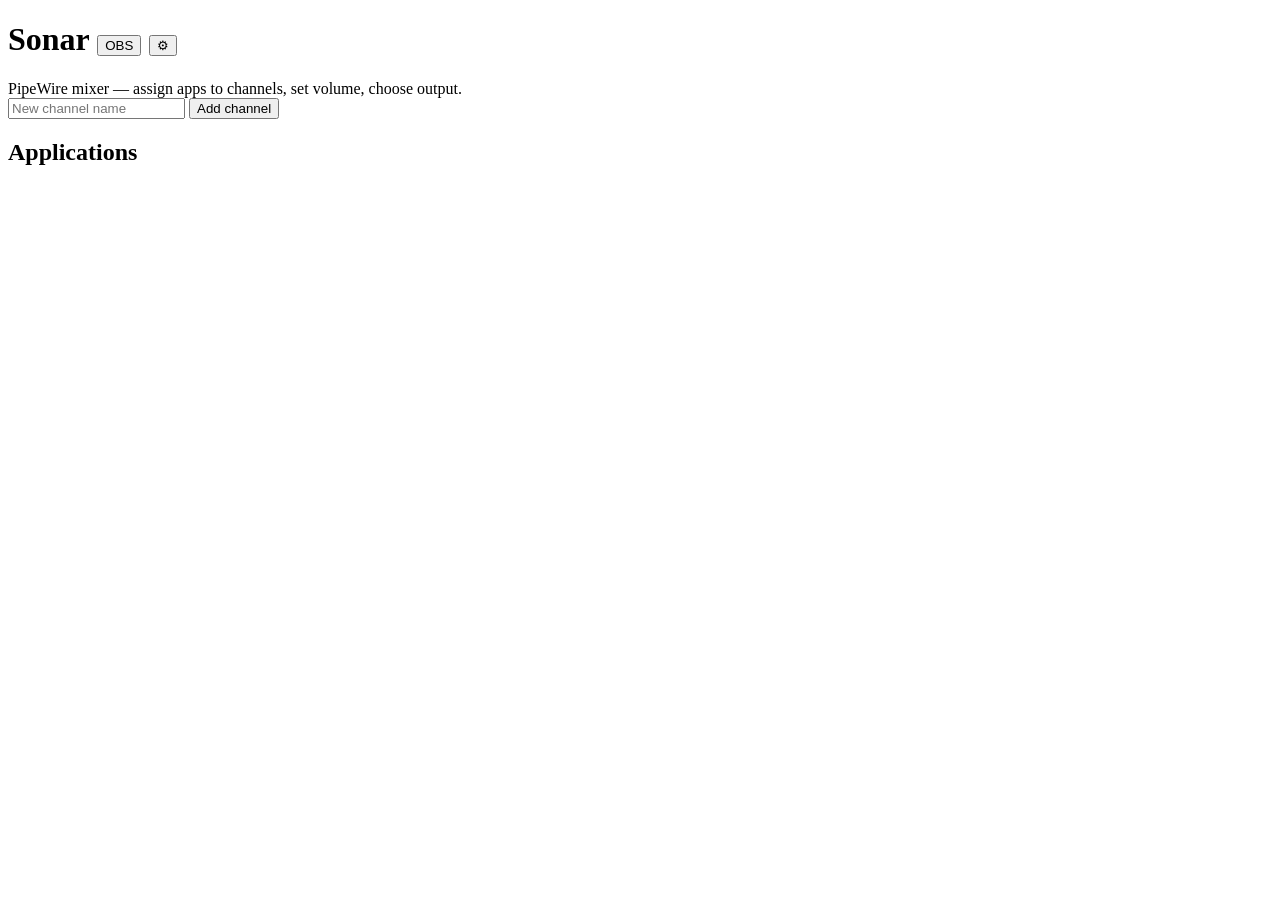
==== src/main/resources/static/index.html @ e2aaceda "Save Bass, Voice and Treble in EQ profiles "Save as..." stores the tone with the points, picking a p" ====
<!doctype html>
<html lang="en">
<head>
<meta charset="utf-8">
<meta name="viewport" content="width=device-width, initial-scale=1">
<title>Sonar</title>
<link rel="icon" type="image/png" href="/favicon.png" />
<link rel="stylesheet" href="/sonar.css" />
</head>
<body>
<div class="sweep" aria-hidden="true"></div>
<main>
  <h1>Sonar <small id="version" class="version"></small><small id="headset" class="version" hidden title="Headset batteries: Arctis (and the spare in its base station), Bluetooth headphones"></small><span><button title="OBS recording" onclick="openObs()">OBS</button> <button title="Preferences" onclick="loadHotkey().catch(() => {}); $('prefs').showModal()">⚙</button></span></h1>
  <div class="sub">PipeWire mixer — assign apps to channels, set volume, choose output.</div>

  <div class="chatmix" id="chatmix" hidden title="Double-click to centre">
    <b>ChatMix</b>
    <span class="side" id="cmGame"></span>
    <input type="range" id="cmSlider" min="-100" max="100" step="1" value="0" oninput="chatMixChanged()" ondblclick="this.value = 0; chatMixChanged()" />
    <span class="side" id="cmChat"></span>
  </div>
  <div class="grid" id="channels"></div>
  <div class="addbar">
    <input type="text" id="newName" placeholder="New channel name" />
    <button onclick="addChannel()">Add channel</button>
  </div>

  <div class="section">
    <h2>Applications</h2>
    <div id="apps"></div>
  </div>
</main>
<!-- overlay only: OBS as a second panel beside the mixer (a real window would take focus from the game) -->
<aside id="obsSide" hidden><iframe id="obsFrame" title="OBS"></iframe></aside>

<dialog id="prefs">
  <h2>Preferences</h2>
  <fieldset>
    <legend>Hotkey opens</legend>
    <label><input type="radio" name="hotkeyOpens" value="overlay" /> Overlay (on top of games)</label>
    <label><input type="radio" name="hotkeyOpens" value="window" /> Window</label>
    <label class="hotkey">Key <input type="text" id="hotkey" readonly placeholder="…" title="Click, then press the new key combination"
      onkeydown="captureHotkey(event)" /></label>
    <div class="hint" id="hotkeyHint">Click the field, then press the new combination (e.g. Ctrl+Alt+S).</div>
  </fieldset>
  <fieldset>
    <legend>Applications</legend>
    <label><input type="checkbox" name="autoRoute" /> Auto-assign apps to channels</label>
    <div class="hint">Off: unassigned apps stay on the default output.</div>
  </fieldset>
  <fieldset>
    <legend>Display</legend>
    <label><input type="checkbox" name="meters" /> Level meters</label>
    <div class="hint">Meters keep the mic in use while Sonar is open.</div>
  </fieldset>
  <footer><button onclick="$('prefs').close()">Close</button></footer>
</dialog>


<dialog id="eq" class="eq">
  <h2 id="eqTitle">EQ</h2>
  <div class="eqrow">
    <select id="eqProfile" onchange="pickProfile(this.value)"></select>
    <button onclick="saveProfile()">Save as…</button>
    <button class="danger" id="eqDelete" onclick="deleteProfile()">Delete</button>
    <button id="eqViewBtn" onclick="setEqView(eqView === 'curve' ? 'sliders' : 'curve')"></button>
  </div>
  <div class="bands" id="eqSliders"></div>
  <svg id="eqGraph" class="eqgraph" viewBox="0 0 600 250"></svg>
  <div class="eqband" id="eqBand" onchange="editBand()">
    <span id="eqBandName"></span>
    <select id="eqType">
      <option value="peaking">Peak</option><option value="lowshelf">Low shelf</option><option value="highshelf">High shelf</option>
      <option value="lowpass">Low pass</option><option value="highpass">High pass</option>
    </select>
    <label>Freq <input type="number" id="eqFreq" min="20" max="20000" step="1"> Hz</label>
    <label>Gain <input type="number" id="eqGain" step="0.5"> dB</label>
    <label>Q <input type="number" id="eqQ" min="0.1" max="10" step="0.1"></label>
    <button onclick="removeBand()">Remove</button>
  </div>
  <div class="eqtone" oninput="toneChanged()">
    <label>Bass <input type="range" min="-12" max="12" step="0.5"> <span></span></label>
    <label>Voice <input type="range" min="-12" max="12" step="0.5"> <span></span></label>
    <label>Treble <input type="range" min="-12" max="12" step="0.5"> <span></span></label>
  </div>
  <footer><button onclick="$('eq').close()">Close</button></footer>
</dialog>

<script src="/common.js"></script>
<script>
if (new URLSearchParams(location.search).has('overlay')) {
  document.documentElement.classList.add('overlay');
  // clicking the dimmed backdrop closes the overlay (sonar-window.py listens for this message)
  document.body.addEventListener('click', (e) => {
    if (e.target === document.body) window.webkit?.messageHandlers?.sonar?.postMessage('close');
  });
  // The overlay doesn't take the keyboard (a fullscreen game would minimize), except while typing:
  // a click into a text field (or the EQ graph: arrow keys) asks for it, a click anywhere else hands it back.
  // Same around prompt().
  const post = (m) => window.webkit?.messageHandlers?.sonar?.postMessage(m);
  const isText = (el) => el.closest?.('input[type=text], input[type=number], input:not([type]), textarea, .eqgraph, .bands, .eqtone');
  document.addEventListener('pointerdown', (e) => post(isText(e.target) ? 'keyboard' : 'nokeyboard'), true);
  const nativePrompt = window.prompt.bind(window);
  window.prompt = (...args) => {
    post('keyboard');
    try { return nativePrompt(...args); } finally { post('nokeyboard'); }
  };
  new ResizeObserver(fitSweep).observe(document.querySelector('main'));
  window.addEventListener('resize', fitSweep);
}
// Overlay: the sweep covers just the mixer panel, not the whole screen.
function fitSweep() {
  const r = document.querySelector('main').getBoundingClientRect();
  Object.assign(document.querySelector('.sweep').style,
    { left: r.left + 'px', top: r.top + 'px', width: r.width + 'px', height: r.height + 'px' });
}

let devices = [];
let prefs = { meters: true };
let sources = [];
let channelsCache = [];
let eqInfo = { maxGain: 12, profiles: [] };
let eqChannel = null; // channel id the EQ dialog is editing
let eqTimer;
let cmTimer;
let cmTouched = 0; // last local change: ignore the server's value briefly so it doesn't fight the drag

async function loadDevices() {
  devices = await (await fetch('/api/devices')).json();
  sources = await (await fetch('/api/sources')).json();
}

async function loadChannels() {
  channelsCache = await (await fetch('/api/channels')).json();
  renderChannels();
}

let appsLast;
async function loadApps() {
  const text = await (await fetch('/api/apps')).text();
  // rebuild only on change (the dropdowns list the channels too), or an open dropdown closes under the user
  const key = text + JSON.stringify(channelsCache);
  if (key === appsLast) return;
  appsLast = key;
  const apps = JSON.parse(text);
  const host = $('apps');
  if (!apps.length) { host.innerHTML = '<div class="empty">No applications playing.</div>'; return; }
  host.innerHTML = '<table><thead><tr><th>App</th><th>Binary</th><th>Now playing into</th><th>Channel</th></tr></thead><tbody></tbody></table>';
  const tbody = host.querySelector('tbody');
  for (const a of apps) {
    const tr = document.createElement('tr');
    const sel = document.createElement('select');
    sel.innerHTML = `<option value="">Auto${a.autoChannel ? ' (' + esc(a.autoChannel) + ')' : ''}</option>` + channelsCache.filter(c => !c.mic)
      .map(c => `<option value="${c.id}" ${a.channelId === c.id ? 'selected' : ''}>${esc(c.name)}</option>`).join('');
    sel.onchange = () => route(a, sel.value || null);
    tr.innerHTML = `<td>${esc(a.appName)}</td><td class="chip">${esc(a.binary)}</td><td>${esc(a.sinkName)}</td>`;
    tr.lastElementChild.appendChild(sel);
    tbody.appendChild(tr);
  }
}

// --- ChatMix: -100 all Game .. +100 all Chat; the label shows each side's share ---
function renderChatMix() {
  const v = +$('cmSlider').value;
  $('cmGame').textContent = 'Game ' + (v > 0 ? 100 - v : 100) + '%';
  $('cmChat').textContent = (v < 0 ? 100 + v : 100) + '% Chat';
}
function chatMixChanged() {
  cmTouched = Date.now();
  renderChatMix();
  clearTimeout(cmTimer);
  cmTimer = setTimeout(() => api('/api/chatmix', 'POST', { mix: +$('cmSlider').value }).catch(alert), 60);
}

// follow the hardware dial on the base station (it changes chatMix server-side)
async function syncChatMix() {
  const { chatMix } = await (await fetch('/api/preferences')).json();
  if (Date.now() - cmTouched > 1500 && +$('cmSlider').value !== chatMix) {
    $('cmSlider').value = chatMix;
    renderChatMix();
  }
}

// Window: sonar-window.py opens it as its own window (a browser: a popup; same name = reused).
// Overlay: toggles a panel beside the mixer, so the game keeps focus; remembered for next time.
function openObs() {
  if (!document.documentElement.classList.contains('overlay')) {
    window.open('/obs.html', 'sonar-obs', 'width=620,height=560');
    return;
  }
  showObsSide($('obsSide').hidden);
}
function showObsSide(show) {
  $('obsSide').hidden = !show;
  fitSweep(); // the mixer panel shifts sideways to make room
  $('obsFrame').src = show ? '/obs.html' : 'about:blank'; // unloaded when hidden: stops polling OBS
  try { localStorage.setItem('obsSide', show ? '1' : ''); } catch (e) {}
}

const CHANNEL_ACCENTS = { sonar_game: '--game', sonar_chat: '--chat', sonar_media: '--media', sonar_aux: '--aux', sonar_mic: '--mic' };
function channelAccentVar(sinkName) { return `var(${CHANNEL_ACCENTS[sinkName] || '--accent'})`; }

function renderChannels() {
  // only meaningful while both default channels exist (looked up by sink name, like the server)
  $('chatmix').hidden = !['sonar_game', 'sonar_chat'].every(n => channelsCache.some(c => c.sinkName === n));
  $('channels').innerHTML = channelsCache.map((c, i) => `
    <div class="card" style="--ch:${channelAccentVar(c.sinkName)}">
      <header>
        <h2 class="${c.muted ? 'muted' : ''}">${esc(c.name)}</h2>
        <div>
          <button title="Move left" onclick="move(${i}, -1)" ${i === 0 ? 'disabled' : ''}>◀</button>
          <button title="Move right" onclick="move(${i}, 1)" ${i === channelsCache.length - 1 ? 'disabled' : ''}>▶</button>
          <button title="Rename" onclick="renameChannel(${c.id})">✎</button>
          <button class="mute" title="Mute" onclick="toggleMute(${c.id}, ${!c.muted})">${c.muted ? '🔇' : '🔊'}</button>
          ${c.deletable ? `<button class="danger" title="Delete" onclick="delChannel(${c.id})">✕</button>` : ''}
        </div>
      </header>
      <div class="row">
        <input type="range" min="0" max="${c.mic ? 200 : 100}" value="${c.volume}" oninput="this.nextElementSibling.textContent=this.value" onchange="setVolume(${c.id}, this.value)" />
        <span class="val">${c.volume}</span>
      </div>
      <div class="meter"><div id="lvl-${c.id}"></div></div>
      <div class="devlabel">${c.mic ? 'Input' : 'Output'}</div>
      <select onchange="setDevice(${c.id}, this.value)">
        ${(c.mic ? sources : devices).map(d => `<option value="${esc(d.name)}" ${c.deviceName === d.name ? 'selected' : ''}>${esc(d.description)}</option>`).join('')}
      </select>
      <button class="eqbtn" onclick="openEq(${c.id})">EQ: ${esc(profileName(c.eq, c.tone))}</button>
      ${c.mic ? `<label class="nsbtn" title="Remove background noise (keyboard, fans) with rnnoise"><input type="checkbox" ${c.noiseSuppression ? 'checked' : ''} onchange="setNoise(${c.id}, this.checked)" /> Noise suppression</label>` : ''}
      <div class="devlabel">${c.active ? '<span class="live-dot">●</span> live' : '○ offline'} — ${esc(c.sinkName)}</div>
    </div>`).join('');
}

async function loadPrefs() {
  prefs = await (await fetch('/api/preferences')).json();
  const d = $('prefs');
  d.querySelector(`[name=hotkeyOpens][value=${prefs.hotkeyOpens}]`).checked = true;
  d.querySelector('[name=autoRoute]').checked = prefs.autoRoute;
  d.querySelector('[name=meters]').checked = prefs.meters;
  document.documentElement.classList.toggle('no-meters', !prefs.meters);
  $('cmSlider').value = prefs.chatMix;
  renderChatMix();
}

// The overlay hotkey lives in KDE's global shortcuts; Sonar changes it there (null key = not KDE)
async function loadHotkey() {
  const { key } = await (await fetch('/api/hotkey')).json();
  $('hotkey').value = key || '';
  $('hotkey').disabled = key == null;
  if (key == null) $('hotkeyHint').textContent = 'Set the hotkey in your desktop\'s shortcut settings (only KDE can be changed from here).';
}
const KEY_MODS = [['metaKey', 'Meta'], ['ctrlKey', 'Ctrl'], ['altKey', 'Alt'], ['shiftKey', 'Shift']];
async function captureHotkey(e) {
  if (e.key === 'Tab') return;
  e.preventDefault();
  // e.code, not e.key: layout- and Shift-independent (KeyS, Digit1, F5)
  const key = e.code.match(/^Key([A-Z])$|^Digit(\d)$|^(F\d{1,2})$/);
  if (!key) return; // a lone modifier: wait for the key
  const combo = [...KEY_MODS.filter(([p]) => e[p]).map(([, n]) => n), key[1] || key[2] || key[3]].join('+');
  const hint = $('hotkeyHint');
  try {
    await api('/api/hotkey', 'PUT', { key: combo });
    hint.textContent = `Hotkey set to ${combo}.`;
  } catch (err) {
    hint.textContent = err.message;
  }
  loadHotkey();
}

async function savePrefs() {
  const d = $('prefs');
  await api('/api/preferences', 'PUT', {
    hotkeyOpens: d.querySelector('[name=hotkeyOpens]:checked').value,
    autoRoute: d.querySelector('[name=autoRoute]').checked,
    meters: d.querySelector('[name=meters]').checked,
  });
  await loadPrefs();
  loadApps();
}

async function loadLevels() {
  const levels = await (await fetch('/api/levels')).json();
  for (const [id, v] of Object.entries(levels)) {
    const bar = $('lvl-' + id);
    if (bar) bar.style.width = v + '%';
  }
}

function route(app, channelId) {
  api('/api/route', 'POST', { binary: app.binary, displayName: app.appName, channelId }).then(loadApps).catch(alert);
}
function setVolume(id, v) { api(`/api/channels/${id}/volume`, 'POST', { volume: +v }).catch(alert); }
// Headset batteries: the Arctis (from its base station) and Bluetooth headphones (via UPower);
// hidden when there are none
async function loadHeadset() {
  const [h, bt] = await Promise.all([fetch('/api/headset').then(r => r.json()), fetch('/api/batteries').then(r => r.json())]);
  const parts = [];
  if (h.battery != null || h.spareBattery != null) {
    parts.push(`🎧 ${h.connected ? (h.charging ? '⚡' : '') + h.battery + '%' : 'off'}`
      + (h.spareBattery == null ? '' : ` · spare ${h.spareBattery}%`));
  }
  bt.forEach(b => parts.push(`🎧 ${b.name} ${b.percent}%`));
  $('headset').hidden = !parts.length;
  $('headset').textContent = parts.join('  ');
}

function setNoise(id, enabled) { api(`/api/channels/${id}/noise`, 'POST', { enabled }).then(loadChannels).catch(e => { alert(e.message); loadChannels(); }); }
function toggleMute(id, muted) { api(`/api/channels/${id}/mute`, 'POST', { muted }).then(loadChannels).catch(alert); }
function setDevice(id, deviceName) { api(`/api/channels/${id}/device`, 'POST', { deviceName }).then(loadChannels).catch(alert); }
function renameChannel(id) {
  const c = channelsCache.find(c => c.id === id);
  const name = prompt('Rename channel', c.name)?.trim();
  if (name && name !== c.name) api(`/api/channels/${id}/name`, 'POST', { name }).then(loadChannels).catch(alert);
}
function move(i, dir) {
  const ids = channelsCache.map(c => c.id);
  [ids[i], ids[i + dir]] = [ids[i + dir], ids[i]];
  api('/api/channels/order', 'POST', ids).then(loadChannels).catch(alert);
}
function delChannel(id) { api(`/api/channels/${id}`, 'DELETE').then(loadChannels).catch(alert); }
function addChannel() {
  const name = $('newName').value.trim();
  if (!name) return;
  api('/api/channels', 'POST', { name }).then(() => { $('newName').value = ''; loadChannels(); }).catch(alert);
}
// --- EQ: 10 parametric bands, drawn and edited like GG Sonar ---
async function loadEq() { eqInfo = await (await fetch('/api/eq')).json(); }
const sameBand = (a, b) => a.type === b.type && Math.abs(a.freq / b.freq - 1) < 0.005
  && Math.abs(a.gain - b.gain) < 0.05 && Math.abs(a.q - b.q) < 0.005;
const sameEq = (a, b) => a.length === b.length && a.every((band, i) => sameBand(band, b[i]));
const sameTone = (a, b) => a.every((g, i) => Math.abs(g - b[i]) < 0.05);
function matchProfile(bands, tone) { return eqInfo.profiles.find(p => sameEq(p.bands, bands) && sameTone(p.tone, tone)); }
function profileName(bands, tone) { return matchProfile(bands, tone)?.name ?? 'Custom'; }
function fmtHz(f) { return f >= 1000 ? +(f / 1000).toFixed(f < 10000 ? 2 : 1) + 'k' : Math.round(f); }

// Graph: log frequency (20 Hz–20 kHz) × dB. The curve is the real response of the filter-chain:
// the RBJ cookbook biquad of each band (PipeWire's bq_* builtins), summed in dB.
const EQ_FS = 48000, EQ_L = 46, EQ_R = 592, EQ_T = 30, EQ_B = 222;
const EQ_REGIONS = [['Sub bass', 20, 60], ['Bass', 60, 250], ['Low mids', 250, 500], ['Mid range', 500, 2000],
  ['Upper mids', 2000, 4000], ['Highs', 4000, 20000]];
const hasGain = band => !band.type.endsWith('pass');
// one colour per point (by band index, so a point keeps its colour while dragged), as in GG
const EQ_COLORS = ['#8b5cf6', '#5b6cff', '#ff4f8b', '#ff5a5a', '#ff7a59', '#ffa63d', '#c6f432', '#22d3a6', '#3ee0e0', '#38bdf8'];
let eqCur = [];   // bands being edited
let eqSel = 0;    // selected band (shown in the editor row; hidden when there are no bands)
const EQ_MAX_BANDS = 10; // EqBand.MAX_BANDS
// Bass/Voice/Treble: fixed filters after the bands (EqBand.tone), drawn into the curve, sent separately
const EQ_TONE = [{ type: 'lowshelf', freq: 100, q: 0.71 }, { type: 'peaking', freq: 2000, q: 0.7 },
  { type: 'highshelf', freq: 6000, q: 0.71 }];
let eqTone = [0, 0, 0], eqToneTimer;
function toneChanged() {
  eqTone = [...document.querySelectorAll('.eqtone input')].map(i => +i.value);
  sendTone();
}
function sendTone() {
  renderEqHeader();
  clearTimeout(eqToneTimer);
  eqToneTimer = setTimeout(() => {
    const tone = [...eqTone];
    api(`/api/channels/${eqChannel}/tone`, 'POST', { tone }).catch(alert);
    channelsCache.find(c => c.id === eqChannel).tone = tone;
    renderChannels();
  }, 60);
}
let eqView = 'curve'; // or 'sliders' (see drawSliders)
try { eqView = localStorage.getItem('eqView') || eqView; } catch (e) {}
function setEqView(view) {
  eqView = view;
  try { localStorage.setItem('eqView', view); } catch (e) {}
  drawEq();
}
function addBand() {
  eqCur.push({ type: 'peaking', freq: 1000, gain: 0, q: 1.41 });
  eqSel = eqCur.length - 1;
  bandChanged();
}
// Sliders view: the classic 10-band graphic EQ. Each slider shows the curve at its frequency; moving it shifts the
// peaking point at exactly that frequency (created if missing: a new point restarts the EQ, a short blip) until the
// curve hits the slider. That point's own response at its centre is its gain, so the shift is exact.
const EQ_SLIDER_FREQS = [31, 62, 125, 250, 500, 1000, 2000, 4000, 8000, 16000]; // EqBand GRAPHIC_FREQS
const sliderBand = f => eqCur.findIndex(b => b.type === 'peaking' && b.freq === f);
const curveDb = f => eqCur.reduce((sum, b) => sum + bandDb(f, b), 0)
  + EQ_TONE.reduce((sum, b, k) => sum + bandDb(f, { ...b, gain: eqTone[k] }), 0);
function slideBand(f, target) {
  const i = sliderBand(f), delta = target - curveDb(f);
  if (i >= 0) return setBand(i, { gain: eqCur[i].gain + delta });
  if (eqCur.length >= EQ_MAX_BANDS) return;
  eqCur.push({ type: 'peaking', freq: f, gain: 0, q: 1.41 });
  setBand(eqCur.length - 1, { gain: delta });
}
function drawSliders() {
  const box = $('eqSliders');
  if (!box.children.length) {
    box.innerHTML = EQ_REGIONS.map(([name, lo, hi]) => { // the same header as the curve, spanning its sliders
      const n = EQ_SLIDER_FREQS.filter(f => f >= lo && f < hi).length;
      return n ? `<div class="region" style="grid-column: span ${n}">${name}</div>` : '';
    }).join('') + EQ_SLIDER_FREQS.map(f => `<label><span></span>
      <input type="range" min="${-eqInfo.maxGain}" max="${eqInfo.maxGain}" step="0.1" oninput="slideBand(${f}, +this.value)">
      <span>${fmtHz(f)}</span></label>`).join('') + '<p class="hint"></p>';
  }
  box.querySelectorAll('label').forEach((label, k) => {
    const i = sliderBand(EQ_SLIDER_FREQS[k]), gain = Math.round(curveDb(EQ_SLIDER_FREQS[k]) * 10) / 10;
    const input = label.querySelector('input');
    input.value = gain;
    input.disabled = i < 0 && eqCur.length >= EQ_MAX_BANDS;
    label.querySelector('span').textContent = (gain > 0 ? '+' : '') + gain;
    label.classList.toggle('sel', i >= 0 && i === eqSel);
  });
  const other = eqCur.filter(b => !(b.type === 'peaking' && EQ_SLIDER_FREQS.includes(b.freq))).length;
  box.querySelector('p').textContent = other ? `+${other} more point${other > 1 ? 's' : ''} in the curve view` : '';
}
let eqDrag = null;
const eqX = f => EQ_L + (EQ_R - EQ_L) * Math.log10(f / 20) / 3;
const eqFreqAt = x => 20 * 10 ** (3 * (x - EQ_L) / (EQ_R - EQ_L));
const eqY = db => EQ_T + (EQ_B - EQ_T) * (eqInfo.maxGain - db) / (2 * eqInfo.maxGain);
const eqDbAt = y => eqInfo.maxGain - (y - EQ_T) / (EQ_B - EQ_T) * 2 * eqInfo.maxGain;
function bandDb(f, { type, freq, gain, q }) {
  if (hasGain({ type }) && !gain) return 0;
  const A = 10 ** (gain / 40), w0 = 2 * Math.PI * freq / EQ_FS, cs = Math.cos(w0), al = Math.sin(w0) / (2 * q);
  const sA = 2 * Math.sqrt(A) * al;
  const [b, a] = {
    peaking: [[1 + al * A, -2 * cs, 1 - al * A], [1 + al / A, -2 * cs, 1 - al / A]],
    lowpass: [[(1 - cs) / 2, 1 - cs, (1 - cs) / 2], [1 + al, -2 * cs, 1 - al]],
    highpass: [[(1 + cs) / 2, -(1 + cs), (1 + cs) / 2], [1 + al, -2 * cs, 1 - al]],
    lowshelf: [[A * (A + 1 - (A - 1) * cs + sA), 2 * A * (A - 1 - (A + 1) * cs), A * (A + 1 - (A - 1) * cs - sA)],
      [A + 1 + (A - 1) * cs + sA, -2 * (A - 1 + (A + 1) * cs), A + 1 + (A - 1) * cs - sA]],
    highshelf: [[A * (A + 1 + (A - 1) * cs + sA), -2 * A * (A - 1 + (A + 1) * cs), A * (A + 1 + (A - 1) * cs - sA)],
      [A + 1 - (A - 1) * cs + sA, 2 * (A - 1 - (A + 1) * cs), A + 1 - (A - 1) * cs - sA]],
  }[type];
  const w = 2 * Math.PI * f / EQ_FS;
  const mag = ([c0, c1, c2]) => (c0 + c1 * Math.cos(w) + c2 * Math.cos(2 * w)) ** 2 + (c1 * Math.sin(w) + c2 * Math.sin(2 * w)) ** 2;
  return 10 * Math.log10(mag(b) / mag(a));
}
function openEq(id) {
  eqChannel = id;
  const c = channelsCache.find(c => c.id === id);
  $('eqTitle').textContent = 'EQ — ' + c.name;
  $('eq').style.setProperty('--ch', channelAccentVar(c.sinkName));
  eqCur = c.eq.map(b => ({ ...b }));
  eqTone = [...c.tone];
  const m = eqInfo.maxGain;
  $('eqGraph').innerHTML =
    EQ_REGIONS.map(([n, a, b]) => `<rect class="region" x="${eqX(a) + 1}" y="2" width="${eqX(b) - eqX(a) - 2}" height="20"/>
      <text class="region" x="${(eqX(a) + eqX(b)) / 2}" y="16">${n}</text>`).join('') +
    [10, 100, 1000, 10000].flatMap(d => [3, 4, 6, 7, 8, 9].map(k => k * d)).filter(f => f > 20 && f < 20000).map(f =>
      `<line class="minor" x1="${eqX(f)}" x2="${eqX(f)}" y1="${EQ_T}" y2="${EQ_B}"/>`).join('') +
    [-9, -3, 3, 9].map(db => `<line class="minor" x1="${EQ_L}" x2="${EQ_R}" y1="${eqY(db)}" y2="${eqY(db)}"/>`).join('') +
    [20, 50, 100, 200, 500, 1000, 2000, 5000, 10000, 20000].map(f =>
      `<line x1="${eqX(f)}" x2="${eqX(f)}" y1="${EQ_T}" y2="${EQ_B}"/><text class="hz" x="${eqX(f)}" y="${EQ_B + 18}">${fmtHz(f)}Hz</text>`).join('') +
    [m, m / 2, 0, -m / 2, -m].map(db =>
      `<line class="${db ? '' : 'zero'}" x1="${EQ_L}" x2="${EQ_R}" y1="${eqY(db)}" y2="${eqY(db)}"/><text class="db" x="${EQ_L - 6}" y="${eqY(db) + 4}">${db > 0 ? '+' : ''}${db} dB</text>`).join('') +
    `<path id="eqCurve"/><g id="eqDots"></g><text id="eqTip" class="tip"></text>`;
  eqSel = 0;
  bandChanged(false);
  $('eq').showModal();
}
function drawEq() {
  $('eqGraph').toggleAttribute('hidden', eqView !== 'curve'); // an <svg> has no .hidden property
  $('eqSliders').hidden = eqView !== 'sliders';
  $('eqViewBtn').textContent = eqView === 'curve' ? 'Sliders' : 'Curve';
  const pts = [];
  for (let x = EQ_L; x <= EQ_R; x += 3) {
    const db = curveDb(eqFreqAt(x));
    pts.push(`${x},${Math.max(EQ_T, Math.min(EQ_B, eqY(db))).toFixed(1)}`);
  }
  $('eqCurve').setAttribute('d', 'M' + pts.join('L'));
  document.querySelectorAll('.eqtone label').forEach((label, k) => {
    label.querySelector('input').value = eqTone[k];
    label.querySelector('span').textContent = eqTone[k].toFixed(1) + ' dB';
  });
  const dots = $('eqDots');
  if (dots.children.length !== eqCur.length) { // rebuilt only when bands come or go: keeps focus while editing
    dots.innerHTML = eqCur.map((b, i) => `<circle class="band" data-i="${i}" r="5" tabindex="0" style="fill: ${EQ_COLORS[i % EQ_COLORS.length]}"><title>Band ${i + 1}</title></circle>`).join('');
  }
  eqSel = Math.min(eqSel, eqCur.length - 1);
  $('eqBand').hidden = eqSel < 0;
  drawSliders();
  dots.querySelectorAll('circle.band').forEach((dot, i) => {
    dot.setAttribute('cx', eqX(eqCur[i].freq));
    dot.setAttribute('cy', eqY(hasGain(eqCur[i]) ? eqCur[i].gain : 0));
    dot.classList.toggle('sel', i === eqSel);
  });
  const b = eqCur[eqSel], tip = $('eqTip');
  if (!b) {
    tip.setAttribute('x', (EQ_L + EQ_R) / 2);
    tip.setAttribute('y', eqY(0) - 14);
    tip.textContent = 'Double-click to add a point';
    return;
  }
  tip.textContent = eqDrag == null ? '' : `${fmtHz(b.freq)}Hz${hasGain(b) ? `  ${b.gain > 0 ? '+' : ''}${b.gain} dB` : ''}  Q ${b.q}`;
  tip.setAttribute('x', Math.min(EQ_R - 70, Math.max(EQ_L + 70, eqX(b.freq))));
  tip.setAttribute('y', hasGain(b) && b.gain > eqInfo.maxGain / 2 ? eqY(b.gain) + 24 : eqY(hasGain(b) ? b.gain : 0) - 14);
  $('eqBandName').textContent = `Band ${eqSel + 1}`;
  $('eqType').value = b.type;
  $('eqFreq').value = Math.round(b.freq);
  $('eqGain').value = b.gain;
  $('eqGain').disabled = !hasGain(b);
  $('eqQ').value = b.q;
}
function setBand(i, patch) {
  const b = { ...eqCur[i], ...patch }, m = eqInfo.maxGain;
  b.freq = Math.round(Math.max(20, Math.min(20000, b.freq)));
  b.gain = Math.round(Math.max(-m, Math.min(m, b.gain)) * 10) / 10;
  b.q = Math.round(Math.max(0.1, Math.min(10, b.q)) * 100) / 100;
  eqCur[i] = b;
  eqSel = i;
  bandChanged();
}
function editBand() {
  setBand(eqSel, { type: $('eqType').value, freq: +$('eqFreq').value, gain: +$('eqGain').value, q: +$('eqQ').value });
}
// drag a point (cut filters only move sideways), wheel = width (Q), double-click: on a point = gain back to 0,
// elsewhere = add a point there. Focused point: arrow keys up/down gain, left/right frequency (a semitone), Delete removes it.
function svgPoint(e) {
  const r = $('eqGraph').getBoundingClientRect();
  return [(e.clientX - r.left) * 600 / r.width, (e.clientY - r.top) * 250 / r.height];
}
function bandAt(e) {
  const [x, y] = svgPoint(e);
  let best = null, bestD = 24 ** 2;
  eqCur.forEach((b, i) => {
    const d = (eqX(b.freq) - x) ** 2 + (eqY(hasGain(b) ? b.gain : 0) - y) ** 2;
    if (d < bestD) { best = i; bestD = d; }
  });
  return best;
}
const graph = $('eqGraph');
graph.addEventListener('pointerdown', e => {
  eqDrag = bandAt(e);
  if (eqDrag == null) return;
  eqSel = eqDrag;
  graph.setPointerCapture(e.pointerId);
  drawEq();
});
graph.addEventListener('pointermove', e => {
  if (eqDrag == null) return;
  const [x, y] = svgPoint(e);
  setBand(eqDrag, hasGain(eqCur[eqDrag]) ? { freq: eqFreqAt(x), gain: eqDbAt(y) } : { freq: eqFreqAt(x) });
});
graph.addEventListener('pointerup', () => {
  if (eqDrag == null) return;
  const dot = graph.querySelector(`circle[data-i="${eqDrag}"]`);
  eqDrag = null;
  dot.focus();
  drawEq();
});
graph.addEventListener('dblclick', e => {
  const i = bandAt(e);
  if (i != null) return setBand(i, { gain: 0 });
  if (eqCur.length >= EQ_MAX_BANDS) return;
  const [x, y] = svgPoint(e);
  addBand();
  setBand(eqCur.length - 1, { freq: eqFreqAt(x), gain: eqDbAt(y) });
});
function removeBand() {
  eqCur.splice(eqSel, 1);
  bandChanged();
}
graph.addEventListener('wheel', e => {
  e.preventDefault();
  const i = bandAt(e) ?? eqSel;
  if (i < 0) return;
  setBand(i, { q: eqCur[i].q * (e.deltaY < 0 ? 1.1 : 1 / 1.1) });
}, { passive: false });
graph.addEventListener('keydown', e => {
  const i = e.target.dataset?.i;
  if (i != null && (e.key === 'Delete' || e.key === 'Backspace')) {
    eqSel = +i;
    removeBand();
    return;
  }
  const b = i != null && eqCur[i], semitone = 2 ** (1 / 12);
  const patch = b && { ArrowUp: { gain: b.gain + 0.5 }, ArrowDown: { gain: b.gain - 0.5 },
    ArrowRight: { freq: b.freq * semitone }, ArrowLeft: { freq: b.freq / semitone } }[e.key];
  if (!patch) return;
  e.preventDefault();
  setBand(+i, patch);
});
graph.addEventListener('focusin', e => {
  if (e.target.dataset?.i == null) return;
  eqSel = +e.target.dataset.i;
  drawEq();
});
function renderEqHeader() {
  const match = matchProfile(eqCur, eqTone);
  $('eqProfile').innerHTML = (match ? '' : '<option value="" selected>Custom</option>') + eqInfo.profiles.map(p =>
    `<option value="${p.id}" ${p === match ? 'selected' : ''}>${esc(p.name)}${p.builtIn ? '' : ' ★'}</option>`).join('');
  $('eqDelete').disabled = !match || match.builtIn;
  drawEq();
}
// send at most every 60 ms while dragging: each send is a live pw-cli set-param
function bandChanged(send = true) {
  renderEqHeader();
  if (!send) return;
  clearTimeout(eqTimer);
  eqTimer = setTimeout(() => {
    const bands = eqCur.map(b => ({ ...b }));
    api(`/api/channels/${eqChannel}/eq`, 'POST', { bands }).catch(alert);
    channelsCache.find(c => c.id === eqChannel).eq = bands;
    renderChannels();
  }, 60);
}
function pickProfile(id) {
  const p = eqInfo.profiles.find(p => p.id === +id);
  if (!p) return;
  eqCur = p.bands.map(b => ({ ...b }));
  eqTone = [...p.tone];
  bandChanged();
  sendTone();
}
async function saveProfile() {
  const name = prompt('Profile name', '')?.trim();
  if (!name) return;
  try {
    await api('/api/eq/profiles', 'POST', { name, bands: eqCur, tone: eqTone });
    await loadEq();
    renderEqHeader();
    renderChannels();
  } catch (e) { alert(e.message); }
}
async function deleteProfile() {
  const p = matchProfile(eqCur, eqTone);
  if (!p || p.builtIn || !confirm(`Delete profile "${p.name}"?`)) return;
  try {
    await api(`/api/eq/profiles/${p.id}`, 'DELETE');
    await loadEq();
    renderEqHeader();
    renderChannels();
  } catch (e) { alert(e.message); }
}

$('prefs').addEventListener('change', () => savePrefs().catch(alert));
if (document.documentElement.classList.contains('overlay')) {
  try { if (localStorage.getItem('obsSide')) showObsSide(true); } catch (e) {}
}

(async () => {
  fetch('/api/version').then(r => r.json()).then(v => $('version').textContent = 'v' + v.version).catch(() => {});
  await loadPrefs();
  await loadDevices();
  await loadEq();
  await loadChannels();
  await loadApps();
  setInterval(loadApps, 2000);
  loadHeadset().catch(() => {});
  setInterval(() => loadHeadset().catch(() => {}), 10000);
  setInterval(() => $('chatmix').hidden || syncChatMix().catch(() => {}), 1000);
  // don't re-render under the user while they drag EQ sliders
  setInterval(() => $('eq').open || loadChannels(), 5000);
  setInterval(() => prefs.meters && loadLevels().catch(() => {}), 100);
})();
</script>
</body>
</html>
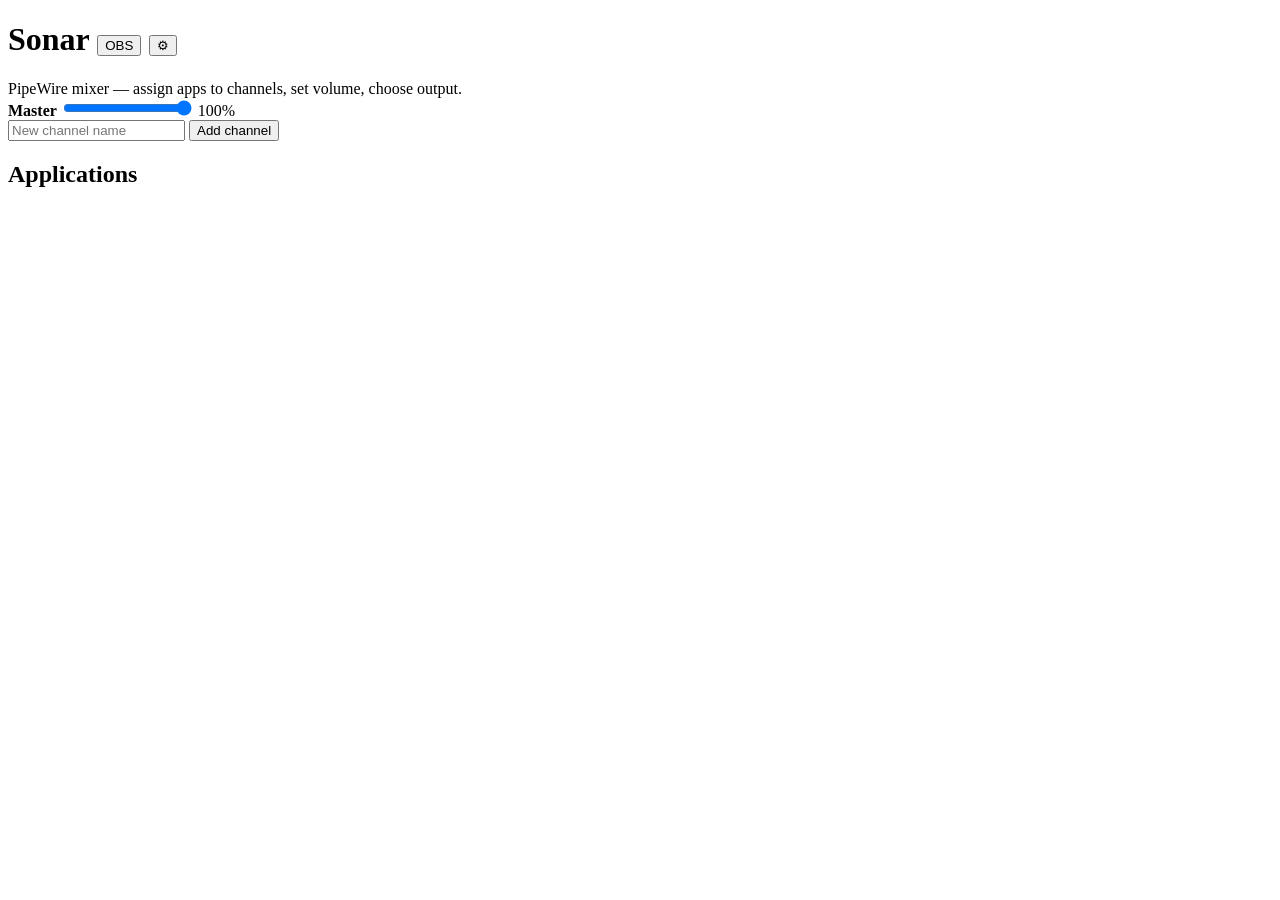
==== commit 0752dcfa: "Master volume, following the base station's knob; channel status at the card bottom Co-Authored-By: " ====
--- a/src/main/resources/static/index.html
+++ b/src/main/resources/static/index.html
@@ -13,6 +13,11 @@
   <h1>Sonar <small id="version" class="version"></small><small id="headset" class="version" hidden title="Headset batteries: Arctis (and the spare in its base station), Bluetooth headphones"></small><span><button title="OBS recording" onclick="openObs()">OBS</button> <button title="Preferences" onclick="loadHotkey().catch(() => {}); $('prefs').showModal()">⚙</button></span></h1>
   <div class="sub">PipeWire mixer — assign apps to channels, set volume, choose output.</div>
 
+  <div class="chatmix" id="master" title="Every channel's volume (not the stream mix); the base station's knob turns it too">
+    <b>Master</b>
+    <input type="range" id="masterSlider" min="0" max="100" step="1" value="100" oninput="masterChanged()" />
+    <span class="side" id="masterVal">100%</span>
+  </div>
   <div class="chatmix" id="chatmix" hidden title="Double-click to centre">
     <b>ChatMix</b>
     <span class="side" id="cmGame"></span>
@@ -49,11 +54,16 @@
     <div class="hint">Off: unassigned apps stay on the default output.</div>
   </fieldset>
   <fieldset>
+    <legend>Streaming</legend>
+    <label><input type="checkbox" name="streamerMode" /> Streamer mode</label>
+    <div class="hint">Adds a "Sonar Stream" output with its own volume per channel (📡), without EQ, ChatMix or your mutes.
+      In OBS, capture it with an Audio Output Capture. Switching restarts the channels' audio for a moment.</div>
+  </fieldset>
+  <fieldset>
     <legend>Display</legend>
     <label><input type="checkbox" name="meters" /> Level meters</label>
     <div class="hint">Meters keep the mic in use while Sonar is open.</div>
   </fieldset>
-  <footer><button onclick="$('prefs').close()">Close</button></footer>
 </dialog>
 
 
@@ -63,7 +73,9 @@
     <select id="eqProfile" onchange="pickProfile(this.value)"></select>
     <button onclick="saveProfile()">Save as…</button>
     <button class="danger" id="eqDelete" onclick="deleteProfile()">Delete</button>
+    <button onclick="$('eqImportText').value = ''; $('eqImport').showModal()" title="Paste or load filters from AutoEq, Squiglink or REW (Equalizer APO format)">Import…</button>
     <button id="eqViewBtn" onclick="setEqView(eqView === 'curve' ? 'sliders' : 'curve')"></button>
+    <label title="Gain before the EQ: negative leaves headroom for boosts">Preamp <input type="number" id="eqPreamp" min="-24" max="12" step="0.1" onchange="preampChanged()"> dB</label>
   </div>
   <div class="bands" id="eqSliders"></div>
   <svg id="eqGraph" class="eqgraph" viewBox="0 0 600 250"></svg>
@@ -72,6 +84,7 @@
     <select id="eqType">
       <option value="peaking">Peak</option><option value="lowshelf">Low shelf</option><option value="highshelf">High shelf</option>
       <option value="lowpass">Low pass</option><option value="highpass">High pass</option>
+      <option value="bandpass">Band pass</option><option value="notch">Notch</option>
     </select>
     <label>Freq <input type="number" id="eqFreq" min="20" max="20000" step="1"> Hz</label>
     <label>Gain <input type="number" id="eqGain" step="0.5"> dB</label>
@@ -83,7 +96,21 @@
     <label>Voice <input type="range" min="-12" max="12" step="0.5"> <span></span></label>
     <label>Treble <input type="range" min="-12" max="12" step="0.5"> <span></span></label>
   </div>
-  <footer><button onclick="$('eq').close()">Close</button></footer>
+  <div class="eqmic" id="eqMic" hidden>
+    <button id="eqMicRec" onclick="micTest()">● Record 5 s</button>
+    <button id="eqMicPlay" onclick="micAudio?.play()" disabled>▶ Play</button>
+    <span class="hint">Hear yourself as others do: record, listen, tune, record again.</span>
+  </div>
+</dialog>
+
+<dialog id="eqImport" class="eq">
+  <h2>Import EQ</h2>
+  <div class="hint">Equalizer APO parametric filters, e.g. AutoEq's "ParametricEQ.txt". Replaces the points and the preamp.</div>
+  <textarea id="eqImportText" rows="12" placeholder="Preamp: -6.2 dB
+Filter 1: ON LSC Fc 105 Hz Gain 5.3 dB Q 0.70
+Filter 2: ON PK Fc 2150 Hz Gain -3.1 dB Q 1.80"></textarea>
+  <input type="file" accept=".txt,text/plain" onchange="this.files[0]?.text().then(t => $('eqImportText').value = t)" />
+  <footer><button onclick="importEq()">Import</button></footer>
 </dialog>
 
 <script src="/common.js"></script>
@@ -172,12 +199,25 @@
   cmTimer = setTimeout(() => api('/api/chatmix', 'POST', { mix: +$('cmSlider').value }).catch(alert), 60);
 }
 
-// follow the hardware dial on the base station (it changes chatMix server-side)
+// --- Master volume: 0..100 over every output channel; the base station's knob sets it too ---
+let masterTimer;
+function masterChanged() {
+  cmTouched = Date.now();
+  $('masterVal').textContent = $('masterSlider').value + '%';
+  clearTimeout(masterTimer);
+  masterTimer = setTimeout(() => api('/api/master', 'POST', { volume: +$('masterSlider').value }).catch(alert), 60);
+}
+
+// follow the hardware dial and knob on the base station (they change chatMix/masterVolume server-side)
 async function syncChatMix() {
-  const { chatMix } = await (await fetch('/api/preferences')).json();
+  const { chatMix, masterVolume } = await (await fetch('/api/preferences')).json();
   if (Date.now() - cmTouched > 1500 && +$('cmSlider').value !== chatMix) {
     $('cmSlider').value = chatMix;
     renderChatMix();
+  }
+  if (Date.now() - cmTouched > 1500 && +$('masterSlider').value !== masterVolume) {
+    $('masterSlider').value = masterVolume;
+    $('masterVal').textContent = masterVolume + '%';
   }
 }
 
@@ -216,17 +256,25 @@
         </div>
       </header>
       <div class="row">
+        ${streaming(c) ? '<span class="mix" title="What you hear">🎧</span>' : ''}
         <input type="range" min="0" max="${c.mic ? 200 : 100}" value="${c.volume}" oninput="this.nextElementSibling.textContent=this.value" onchange="setVolume(${c.id}, this.value)" />
         <span class="val">${c.volume}</span>
       </div>
+      ${streaming(c) ? `<div class="row">
+        <span class="mix" title="Stream mix (Sonar Stream, for OBS)">📡</span>
+        <input type="range" min="0" max="100" value="${c.streamVolume}" oninput="this.nextElementSibling.textContent=this.value" onchange="setStreamVolume(${c.id}, this.value)" />
+        <span class="val">${c.streamVolume}</span>
+        <button class="mute" title="Mute on stream" onclick="setStreamMute(${c.id}, ${!c.streamMuted})">${c.streamMuted ? '🔇' : '🔊'}</button>
+      </div>` : ''}
       <div class="meter"><div id="lvl-${c.id}"></div></div>
       <div class="devlabel">${c.mic ? 'Input' : 'Output'}</div>
       <select onchange="setDevice(${c.id}, this.value)">
         ${(c.mic ? sources : devices).map(d => `<option value="${esc(d.name)}" ${c.deviceName === d.name ? 'selected' : ''}>${esc(d.description)}</option>`).join('')}
       </select>
-      <button class="eqbtn" onclick="openEq(${c.id})">EQ: ${esc(profileName(c.eq, c.tone))}</button>
-      ${c.mic ? `<label class="nsbtn" title="Remove background noise (keyboard, fans) with rnnoise"><input type="checkbox" ${c.noiseSuppression ? 'checked' : ''} onchange="setNoise(${c.id}, this.checked)" /> Noise suppression</label>` : ''}
-      <div class="devlabel">${c.active ? '<span class="live-dot">●</span> live' : '○ offline'} — ${esc(c.sinkName)}</div>
+      <button class="eqbtn" onclick="openEq(${c.id})" title="${c.mic ? '' : 'EQ for ' + esc(eqOutputName(c)) + ': each output keeps its own'}">EQ: ${esc(profileName(c))}</button>
+      ${c.mic ? `<label class="nsbtn" title="Remove background noise (keyboard, fans) with rnnoise"><input type="checkbox" ${c.noiseSuppression ? 'checked' : ''} onchange="setNoise(${c.id}, this.checked)" /> Noise suppression</label>`
+        : `<label class="nsbtn" title="Virtual 7.1 surround for headphones. Restart a game after switching: games pick stereo or surround when they start"><input type="checkbox" ${c.spatial ? 'checked' : ''} onchange="setSpatial(${c.id}, this.checked)" /> Spatial audio</label>`}
+      <div class="devlabel status">${c.active ? '<span class="live-dot">●</span> live' : '○ offline'} — ${esc(c.sinkName)}</div>
     </div>`).join('');
 }
 
@@ -236,9 +284,12 @@
   d.querySelector(`[name=hotkeyOpens][value=${prefs.hotkeyOpens}]`).checked = true;
   d.querySelector('[name=autoRoute]').checked = prefs.autoRoute;
   d.querySelector('[name=meters]').checked = prefs.meters;
+  d.querySelector('[name=streamerMode]').checked = prefs.streamerMode;
   document.documentElement.classList.toggle('no-meters', !prefs.meters);
   $('cmSlider').value = prefs.chatMix;
   renderChatMix();
+  $('masterSlider').value = prefs.masterVolume;
+  $('masterVal').textContent = prefs.masterVolume + '%';
 }
 
 // The overlay hotkey lives in KDE's global shortcuts; Sonar changes it there (null key = not KDE)
@@ -289,6 +340,15 @@
   api('/api/route', 'POST', { binary: app.binary, displayName: app.appName, channelId }).then(loadApps).catch(alert);
 }
 function setVolume(id, v) { api(`/api/channels/${id}/volume`, 'POST', { volume: +v }).catch(alert); }
+// Streamer mode: output channels get a second slider, their volume in the Sonar Stream mix
+const streaming = c => prefs.streamerMode && !c.mic;
+function setStreamVolume(id, v) { api(`/api/channels/${id}/stream-volume`, 'POST', { volume: +v }).catch(alert); }
+function setStreamMute(id, muted) { api(`/api/channels/${id}/stream-mute`, 'POST', { muted }).then(loadChannels).catch(alert); }
+async function setStreamer(enabled) {
+  await api('/api/streamer', 'POST', { enabled });
+  await loadPrefs();
+  loadChannels();
+}
 // Headset batteries: the Arctis (from its base station) and Bluetooth headphones (via UPower);
 // hidden when there are none
 async function loadHeadset() {
@@ -299,11 +359,14 @@
       + (h.spareBattery == null ? '' : ` · spare ${h.spareBattery}%`));
   }
   bt.forEach(b => parts.push(`🎧 ${b.name} ${b.percent}%`));
+  // with the headset on, the base applies its knob itself (MixerService.masterInHardware): the slider only follows it
+  $('masterSlider').disabled = h.connected;
   $('headset').hidden = !parts.length;
   $('headset').textContent = parts.join('  ');
 }
 
 function setNoise(id, enabled) { api(`/api/channels/${id}/noise`, 'POST', { enabled }).then(loadChannels).catch(e => { alert(e.message); loadChannels(); }); }
+function setSpatial(id, enabled) { api(`/api/channels/${id}/spatial`, 'POST', { enabled }).then(loadChannels).catch(e => { alert(e.message); loadChannels(); }); }
 function toggleMute(id, muted) { api(`/api/channels/${id}/mute`, 'POST', { muted }).then(loadChannels).catch(alert); }
 function setDevice(id, deviceName) { api(`/api/channels/${id}/device`, 'POST', { deviceName }).then(loadChannels).catch(alert); }
 function renameChannel(id) {
@@ -328,8 +391,18 @@
   && Math.abs(a.gain - b.gain) < 0.05 && Math.abs(a.q - b.q) < 0.005;
 const sameEq = (a, b) => a.length === b.length && a.every((band, i) => sameBand(band, b[i]));
 const sameTone = (a, b) => a.every((g, i) => Math.abs(g - b[i]) < 0.05);
-function matchProfile(bands, tone) { return eqInfo.profiles.find(p => sameEq(p.bands, bands) && sameTone(p.tone, tone)); }
-function profileName(bands, tone) { return matchProfile(bands, tone)?.name ?? 'Custom'; }
+// the mic and the outputs each have their own profile list (EqProfile.kind); Flat and a few presets are in both
+const profilesFor = mic => eqInfo.profiles.filter(p => p.kind === 'both' || (p.kind === 'mic') === mic);
+const eqIsMic = () => channelsCache.find(c => c.id === eqChannel)?.mic ?? false;
+function matchProfile(bands, tone, preamp, mic) {
+  return profilesFor(mic).find(p => sameEq(p.bands, bands) && sameTone(p.tone, tone) && Math.abs(p.preamp - preamp) < 0.05);
+}
+// each output channel keeps an EQ per output (MixerService.outputKey); the Arctis base counts twice: headset and speakers
+function eqOutputName(c) {
+  const key = c.eqOutput || c.deviceName || '';
+  return key.endsWith('#speakers') ? 'Speakers (base station)' : key.includes('Arctis_Nova_Pro') ? 'Headset' : c.deviceDescription;
+}
+function profileName(c) { return matchProfile(c.eq, c.tone, c.preamp, c.mic)?.name ?? 'Custom'; }
 function fmtHz(f) { return f >= 1000 ? +(f / 1000).toFixed(f < 10000 ? 2 : 1) + 'k' : Math.round(f); }
 
 // Graph: log frequency (20 Hz–20 kHz) × dB. The curve is the real response of the filter-chain:
@@ -337,7 +410,7 @@
 const EQ_FS = 48000, EQ_L = 46, EQ_R = 592, EQ_T = 30, EQ_B = 222;
 const EQ_REGIONS = [['Sub bass', 20, 60], ['Bass', 60, 250], ['Low mids', 250, 500], ['Mid range', 500, 2000],
   ['Upper mids', 2000, 4000], ['Highs', 4000, 20000]];
-const hasGain = band => !band.type.endsWith('pass');
+const hasGain = band => !/pass|notch/.test(band.type);
 // one colour per point (by band index, so a point keeps its colour while dragged), as in GG
 const EQ_COLORS = ['#8b5cf6', '#5b6cff', '#ff4f8b', '#ff5a5a', '#ff7a59', '#ffa63d', '#c6f432', '#22d3a6', '#3ee0e0', '#38bdf8'];
 let eqCur = [];   // bands being edited
@@ -347,6 +420,69 @@
 const EQ_TONE = [{ type: 'lowshelf', freq: 100, q: 0.71 }, { type: 'peaking', freq: 2000, q: 0.7 },
   { type: 'highshelf', freq: 6000, q: 0.71 }];
 let eqTone = [0, 0, 0], eqToneTimer;
+let eqPreamp = 0;
+function preampChanged() {
+  eqPreamp = Math.max(-24, Math.min(12, +$('eqPreamp').value || 0));
+  sendPreamp();
+}
+function sendPreamp() {
+  $('eqPreamp').value = eqPreamp;
+  renderEqHeader();
+  const preamp = eqPreamp;
+  api(`/api/channels/${eqChannel}/preamp`, 'POST', { preamp }).catch(alert);
+  channelsCache.find(c => c.id === eqChannel).preamp = preamp;
+  renderChannels();
+}
+// Equalizer APO's parametric format (AutoEq, Squiglink, REW): "Preamp: -6.2 dB", "Filter 1: ON PK Fc 105 Hz Gain 5.3 dB Q 0.70"
+const APO_TYPES = { PK: 'peaking', PEQ: 'peaking', LS: 'lowshelf', LSC: 'lowshelf', HS: 'highshelf', HSC: 'highshelf',
+  LP: 'lowpass', LPQ: 'lowpass', HP: 'highpass', HPQ: 'highpass', BP: 'bandpass', NO: 'notch' };
+function parseApo(text) {
+  let preamp = 0, skipped = 0;
+  const bands = [];
+  for (const line of text.split(/\r?\n/)) {
+    const pre = line.match(/^\s*Preamp:\s*([-+]?[\d.]+)\s*dB/i);
+    if (pre) preamp += +pre[1];
+    const f = line.match(/^\s*Filter\s*\d*:\s*ON\s+([A-Z]+)\s+Fc\s+([\d.]+)\s*Hz(?:\s+Gain\s+([-+]?[\d.]+)\s*dB)?(?:\s+Q\s+([\d.]+))?/i);
+    if (!f) continue;
+    const type = APO_TYPES[f[1].toUpperCase()];
+    if (!type) { skipped++; continue; }
+    bands.push({ type, freq: +f[2], gain: hasGain({ type }) ? +(f[3] ?? 0) : 0, q: +(f[4] ?? 0.71) });
+  }
+  return { bands, preamp, skipped };
+}
+// Mic test: the server records the virtual mic (after noise suppression and EQ) and sends back a WAV
+let micAudio;
+async function micTest() {
+  const rec = $('eqMicRec');
+  rec.disabled = true;
+  rec.textContent = '● Recording… speak now';
+  try {
+    const r = await fetch('/api/mic/test', { method: 'POST' });
+    if (!r.ok) throw new Error((await r.json().catch(() => ({}))).message || r.statusText);
+    if (micAudio) URL.revokeObjectURL(micAudio.src);
+    micAudio = new Audio(URL.createObjectURL(await r.blob()));
+    $('eqMicPlay').disabled = false;
+    micAudio.play();
+  } catch (e) { alert(e.message); }
+  rec.disabled = false;
+  rec.textContent = '● Record 5 s';
+}
+function importEq() {
+  const { bands, preamp, skipped } = parseApo($('eqImportText').value);
+  if (!bands.length) return alert('No filters found: expected lines like "Filter 1: ON PK Fc 105 Hz Gain 5.3 dB Q 0.70".');
+  const notes = [];
+  if (skipped) notes.push(`${skipped} filter(s) of an unsupported type were skipped.`);
+  if (bands.length > EQ_MAX_BANDS) notes.push(`Only the first ${EQ_MAX_BANDS} of ${bands.length} filters were kept.`);
+  if (bands.some(b => Math.abs(b.gain) > eqInfo.maxGain)) notes.push(`Gains were limited to ±${eqInfo.maxGain} dB.`);
+  eqCur = bands.slice(0, EQ_MAX_BANDS).map(b => ({ ...b, gain: Math.max(-eqInfo.maxGain, Math.min(eqInfo.maxGain, b.gain)),
+    freq: Math.max(20, Math.min(20000, b.freq)), q: Math.max(0.1, Math.min(10, b.q)) }));
+  eqPreamp = Math.max(-24, Math.min(12, preamp));
+  eqSel = 0;
+  $('eqImport').close();
+  bandChanged();
+  sendPreamp();
+  if (notes.length) alert(notes.join('\n'));
+}
 function toneChanged() {
   eqTone = [...document.querySelectorAll('.eqtone input')].map(i => +i.value);
   sendTone();
@@ -421,6 +557,8 @@
     peaking: [[1 + al * A, -2 * cs, 1 - al * A], [1 + al / A, -2 * cs, 1 - al / A]],
     lowpass: [[(1 - cs) / 2, 1 - cs, (1 - cs) / 2], [1 + al, -2 * cs, 1 - al]],
     highpass: [[(1 + cs) / 2, -(1 + cs), (1 + cs) / 2], [1 + al, -2 * cs, 1 - al]],
+    bandpass: [[al, 0, -al], [1 + al, -2 * cs, 1 - al]], // constant 0 dB peak gain
+    notch: [[1, -2 * cs, 1], [1 + al, -2 * cs, 1 - al]],
     lowshelf: [[A * (A + 1 - (A - 1) * cs + sA), 2 * A * (A - 1 - (A + 1) * cs), A * (A + 1 - (A - 1) * cs - sA)],
       [A + 1 + (A - 1) * cs + sA, -2 * (A - 1 + (A + 1) * cs), A + 1 + (A - 1) * cs - sA]],
     highshelf: [[A * (A + 1 + (A - 1) * cs + sA), -2 * A * (A - 1 + (A + 1) * cs), A * (A + 1 + (A - 1) * cs - sA)],
@@ -433,10 +571,13 @@
 function openEq(id) {
   eqChannel = id;
   const c = channelsCache.find(c => c.id === id);
-  $('eqTitle').textContent = 'EQ — ' + c.name;
+  $('eqTitle').textContent = 'EQ — ' + c.name + (c.mic ? '' : ' · ' + eqOutputName(c));
   $('eq').style.setProperty('--ch', channelAccentVar(c.sinkName));
   eqCur = c.eq.map(b => ({ ...b }));
   eqTone = [...c.tone];
+  eqPreamp = c.preamp;
+  $('eqPreamp').value = eqPreamp;
+  $('eqMic').hidden = !c.mic;
   const m = eqInfo.maxGain;
   $('eqGraph').innerHTML =
     EQ_REGIONS.map(([n, a, b]) => `<rect class="region" x="${eqX(a) + 1}" y="2" width="${eqX(b) - eqX(a) - 2}" height="20"/>
@@ -581,8 +722,8 @@
   drawEq();
 });
 function renderEqHeader() {
-  const match = matchProfile(eqCur, eqTone);
-  $('eqProfile').innerHTML = (match ? '' : '<option value="" selected>Custom</option>') + eqInfo.profiles.map(p =>
+  const match = matchProfile(eqCur, eqTone, eqPreamp, eqIsMic());
+  $('eqProfile').innerHTML = (match ? '' : '<option value="" selected>Custom</option>') + profilesFor(eqIsMic()).map(p =>
     `<option value="${p.id}" ${p === match ? 'selected' : ''}>${esc(p.name)}${p.builtIn ? '' : ' ★'}</option>`).join('');
   $('eqDelete').disabled = !match || match.builtIn;
   drawEq();
@@ -604,21 +745,23 @@
   if (!p) return;
   eqCur = p.bands.map(b => ({ ...b }));
   eqTone = [...p.tone];
+  eqPreamp = p.preamp;
   bandChanged();
   sendTone();
+  sendPreamp();
 }
 async function saveProfile() {
   const name = prompt('Profile name', '')?.trim();
   if (!name) return;
   try {
-    await api('/api/eq/profiles', 'POST', { name, bands: eqCur, tone: eqTone });
+    await api('/api/eq/profiles', 'POST', { name, bands: eqCur, tone: eqTone, preamp: eqPreamp, mic: eqIsMic() });
     await loadEq();
     renderEqHeader();
     renderChannels();
   } catch (e) { alert(e.message); }
 }
 async function deleteProfile() {
-  const p = matchProfile(eqCur, eqTone);
+  const p = matchProfile(eqCur, eqTone, eqPreamp, eqIsMic());
   if (!p || p.builtIn || !confirm(`Delete profile "${p.name}"?`)) return;
   try {
     await api(`/api/eq/profiles/${p.id}`, 'DELETE');
@@ -628,7 +771,41 @@
   } catch (e) { alert(e.message); }
 }
 
-$('prefs').addEventListener('change', () => savePrefs().catch(alert));
+// Panels (dialogs) get a ✕ in the corner, and move by dragging their title; each remembers where it was (per dialog id, in this browser).
+// Double-click the title to centre it again. Kept inside the window, which differs between overlay and window.
+function placeDialog(d, x, y) {
+  d.style.margin = '0';
+  d.style.left = Math.max(0, Math.min(innerWidth - d.offsetWidth, x)) + 'px';
+  d.style.top = Math.max(0, Math.min(innerHeight - d.offsetHeight, y)) + 'px';
+}
+const nativeShowModal = HTMLDialogElement.prototype.showModal;
+HTMLDialogElement.prototype.showModal = function () {
+  nativeShowModal.call(this);
+  let pos = null;
+  try { pos = JSON.parse(localStorage.getItem('panel:' + this.id)); } catch (e) {}
+  if (pos) placeDialog(this, pos.x, pos.y);
+};
+document.querySelectorAll('dialog').forEach(d => {
+  d.insertAdjacentHTML('afterbegin', '<button class="close" title="Close" aria-label="Close" onclick="this.closest(\'dialog\').close()">✕</button>');
+  const title = d.querySelector('h2');
+  title.classList.add('drag');
+  title.addEventListener('pointerdown', e => {
+    const r = d.getBoundingClientRect(), dx = e.clientX - r.left, dy = e.clientY - r.top;
+    title.setPointerCapture(e.pointerId);
+    const move = e => placeDialog(d, e.clientX - dx, e.clientY - dy);
+    title.addEventListener('pointermove', move);
+    title.addEventListener('pointerup', () => {
+      title.removeEventListener('pointermove', move);
+      try { localStorage.setItem('panel:' + d.id, JSON.stringify({ x: d.offsetLeft, y: d.offsetTop })); } catch (e) {}
+    }, { once: true });
+  });
+  title.addEventListener('dblclick', () => {
+    d.style.margin = d.style.left = d.style.top = '';
+    try { localStorage.removeItem('panel:' + d.id); } catch (e) {}
+  });
+});
+
+$('prefs').addEventListener('change', e => (e.target.name === 'streamerMode' ? setStreamer(e.target.checked) : savePrefs()).catch(alert));
 if (document.documentElement.classList.contains('overlay')) {
   try { if (localStorage.getItem('obsSide')) showObsSide(true); } catch (e) {}
 }
@@ -643,7 +820,7 @@
   setInterval(loadApps, 2000);
   loadHeadset().catch(() => {});
   setInterval(() => loadHeadset().catch(() => {}), 10000);
-  setInterval(() => $('chatmix').hidden || syncChatMix().catch(() => {}), 1000);
+  setInterval(() => syncChatMix().catch(() => {}), 1000);
   // don't re-render under the user while they drag EQ sliders
   setInterval(() => $('eq').open || loadChannels(), 5000);
   setInterval(() => prefs.meters && loadLevels().catch(() => {}), 100);
